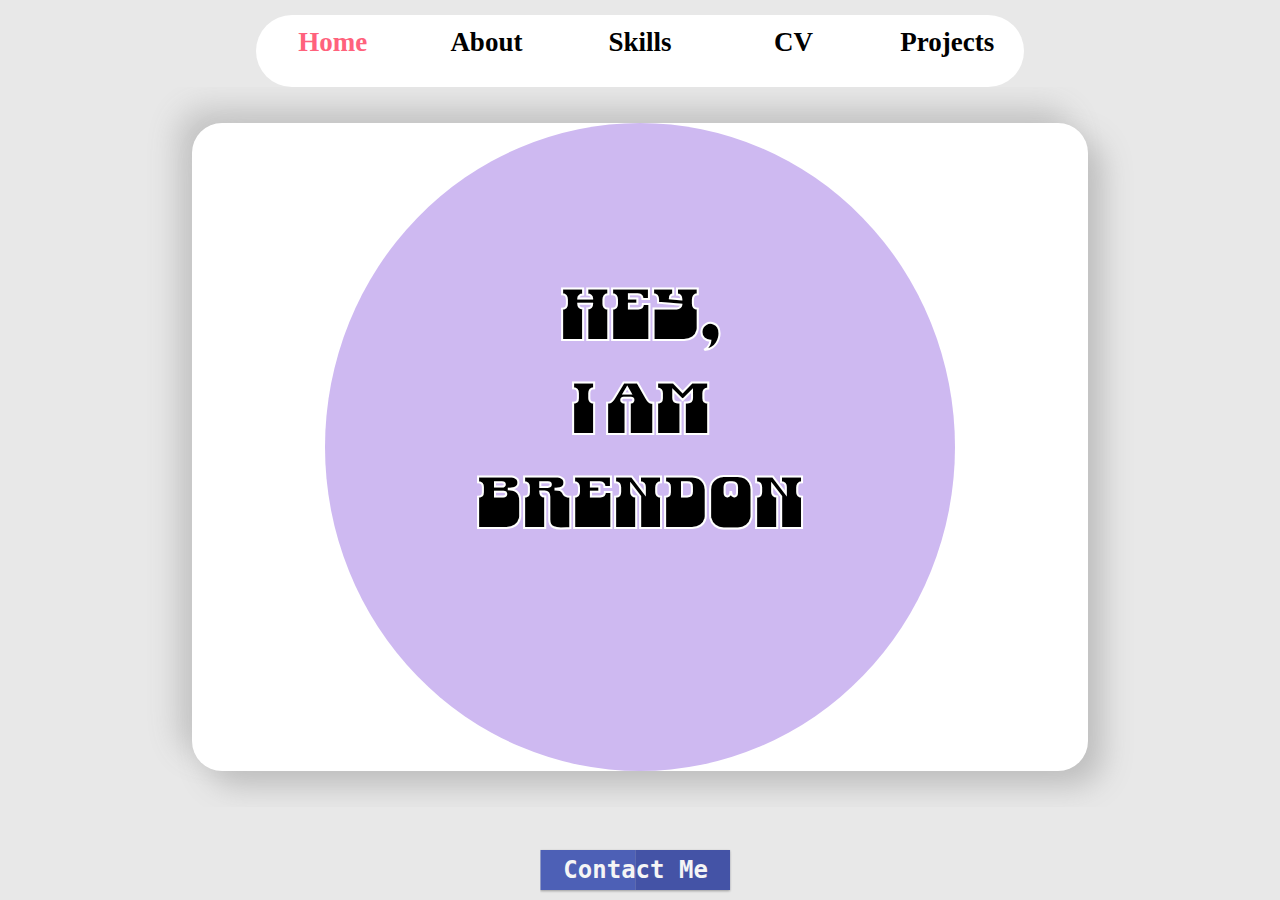
==== index.html @ 72e40078 "added all code" ====
<!DOCTYPE html>
<html lang="en">
  <head>
    <link rel="preconnect" href="https://fonts.googleapis.com">
    <link rel="preconnect" href="https://fonts.gstatic.com" crossorigin>
    <link href="https://fonts.googleapis.com/css2?family=Danfo&display=swap" rel="stylesheet">
    <meta charset="UTF-8" />
    <meta name="viewport" content="width=device-width, initial-scale=1.0" />
    <title>Document</title>
    <link rel="stylesheet" href="styles.css" />
  </head>
  <body>
    <header>
      <div class="contactsContainer">
        <div class="card2">
          <span>Contact Me</span>
          <a class="social-link" href="mailto:brendonpillay03@gmail.com">
            <img class="icon" src="./assets/Gmail_Icon.png" alt="gmail">
          </a>
          <a class="social-link" target="_blank" href="https://github.com/brendon9909">
            <img class="icon" src="./assets/github (1).png" alt="github">
          </a>
          <a class="social-link" target="_blank" href="https://www.linkedin.com/in/brendon-pillay-281082269/">
            <img class="icon" src="./assets/linkedin.png" alt="linkedin">
          </a>
          <a class="social-link" href="tel:+27713472385">
            <img class="icon" src="./assets/Phone_icon.png" alt="phone">
          </a>
        </div>
      </div>
      <div class="headPos">
      <div class="position">
        <div class="container">
          <div class="active">Home</div>
          <div><a href="about.html">About</a></div>
          <div><a href="skills.html">Skills</a></div>
          <div><a href="cv.html">CV</a></div>
          <div><a href="projects.html">Projects</a></div>
        </div>
      </div>
    </div>
      <div class="cardPos">
        <div class="card1">
          <div class="backColor"></div>
            <p class="intro">Hey,<br> I am<br> Brendon</p>
        </div>
      </div>
    </header>
    <footer>
      <div class="socials">
        <div class="card">
          <a href="mailto:brendonpillay03@gmail.com" class="socialContainer containerOne">
            <img
              class="gmail"
              src="https://mailmeteor.com/logos/assets/PNG/Gmail_Logo_White_512px.png"
              alt="gmail"
            />
          </a>

          <a target="_blank" href="https://github.com/brendon9909" class="socialContainer containerTwo">
            <img
              class="github"
              src="https://upload.wikimedia.org/wikipedia/commons/thumb/a/ab/Git-icon-white.svg/1200px-Git-icon-white.svg.png"
              alt="github"
            />
          </a>

          <a target="_blank" href="https://www.linkedin.com/in/brendon-pillay-281082269/" class="socialContainer containerThree">
            <svg class="socialSvg linkdinSvg" viewBox="0 0 448 512">
              <path
                d="M100.28 448H7.4V148.9h92.88zM53.79 108.1C24.09 108.1 0 83.5 0 53.8a53.79 53.79 0 0 1 107.58 0c0 29.7-24.1 54.3-53.79 54.3zM447.9 448h-92.68V302.4c0-34.7-.7-79.2-48.29-79.2-48.29 0-55.69 37.7-55.69 76.7V448h-92.78V148.9h89.08v40.8h1.3c12.4-23.5 42.69-48.3 87.88-48.3 94 0 111.28 61.9 111.28 142.3V448z"
              ></path>
            </svg>
          </a>

          <a href="tel:+27713472385" class="socialContainer containerFour">
            <svg class="socialSvg whatsappSvg" viewBox="0 0 16 16">
              <path
                d="M13.601 2.326A7.854 7.854 0 0 0 7.994 0C3.627 0 .068 3.558.064 7.926c0 1.399.366 2.76 1.057 3.965L0 16l4.204-1.102a7.933 7.933 0 0 0 3.79.965h.004c4.368 0 7.926-3.558 7.93-7.93A7.898 7.898 0 0 0 13.6 2.326zM7.994 14.521a6.573 6.573 0 0 1-3.356-.92l-.24-.144-2.494.654.666-2.433-.156-.251a6.56 6.56 0 0 1-1.007-3.505c0-3.626 2.957-6.584 6.591-6.584a6.56 6.56 0 0 1 4.66 1.931 6.557 6.557 0 0 1 1.928 4.66c-.004 3.639-2.961 6.592-6.592 6.592zm3.615-4.934c-.197-.099-1.17-.578-1.353-.646-.182-.065-.315-.099-.445.099-.133.197-.513.646-.627.775-.114.133-.232.148-.43.05-.197-.1-.836-.308-1.592-.985-.59-.525-.985-1.175-1.103-1.372-.114-.198-.011-.304.088-.403.087-.088.197-.232.296-.346.1-.114.133-.198.198-.33.065-.134.034-.248-.015-.347-.05-.099-.445-1.076-.612-1.47-.16-.389-.323-.335-.445-.34-.114-.007-.247-.007-.38-.007a.729.729 0 0 0-.529.247c-.182.198-.691.677-.691 1.654 0 .977.71 1.916.81 2.049.098.133 1.394 2.132 3.383 2.992.47.205.84.326 1.129.418.475.152.904.129 1.246.08.38-.058 1.171-.48 1.338-.943.164-.464.164-.86.114-.943-.049-.084-.182-.133-.38-.232z"
              ></path>
            </svg>
          </a>
        </div>
      </div>
    </footer>
  </body>
</html>
---- styles.css ----
* {
  margin: 0;
  padding: 0;
  overflow-x: hidden;
}

body {
  background-color: #e8e8e8;
}

a {
  text-decoration: none;
  color: inherit;
}

.icon{
  width: 4vh;
}

.position {
  background-color: white;
  height: 6vh;
  margin-top: 15px;
  border-radius: 15vh;
  text-align: center;
}

.container {
  position: relative;
  bottom: 3px;
  margin-top: 15px;
  display: grid;
  grid-template-columns: 20% 20% 20% 20% 20%;
}

.intro{
  text-align: center;
  position: absolute;
  left: 50%;
  top: 45%;
  transform: translate(-50%, -50%);
  font-size: 8vh;
  font-family: "Danfo", serif;
  font-optical-sizing: auto;
  font-weight: 400;
  font-style: normal;
  font-variation-settings:
    "ELSH" 0;
  color: rgb(0, 0, 0);
  -webkit-text-stroke: 2px white;
}

.cardPos {
  height: 80vh;
  display: flex;
  justify-content: center;
  align-items: center;
}

.card1 {
  overflow-y: hidden;
  width: 90%;
  height: 70%;
  border-radius: 30px;
  background: #ffffff;
  box-shadow: 15px 15px 30px #bebebe, -15px -15px 30px #c5c5c5;
}

.backColor{
  position: relative;
  left: 50%;
  top: 50%;
  transform: translate(-50%, -50%);
  height: 70%;
  border-radius: 50%;
  background-color: #ceb9f1;
}

.socials{
  display: flex;
  justify-content: center;
}

.card {
  width: fit-content;
  height: fit-content;
  background-color: #ffffff;
  display: flex;
  align-items: center;
  justify-content: center;
  padding: 25px 25px;
  gap: 20px;
  box-shadow: 0px 0px 20px rgba(0, 0, 0, 0.055);
}

/* for all social containers*/
.socialContainer {
  width: 52px;
  height: 52px;
  background-color: rgb(44, 44, 44);
  display: flex;
  align-items: center;
  justify-content: center;
  overflow: hidden;
  transition-duration: 0.3s;
}
/* instagram*/
.containerOne:hover {
  background-color: #d62976;
  transition-duration: 0.3s;
}
/* twitter*/
.containerTwo:hover {
  background-color: #00acee;
  transition-duration: 0.3s;
}
/* linkdin*/
.containerThree:hover {
  background-color: #0072b1;
  transition-duration: 0.3s;
}
/* Whatsapp*/
.containerFour:hover {
  background-color: #128c7e;
  transition-duration: 0.3s;
}

.socialContainer:active {
  transform: scale(0.9);
  transition-duration: 0.3s;
}

.socialSvg {
  width: 17px;
}

.socialSvg path {
  fill: rgb(255, 255, 255);
}

.socialContainer:hover .socialSvg {
  animation: slide-in-top 0.3s both;
}

.gmail{
  width: 40%;
}

.github{
  width: 50%
}

.active{
  font-weight: bold;
  color: rgb(255, 98, 124);
}

@keyframes slide-in-top {
  0% {
    transform: translateY(-50px);
    opacity: 0;
  }

  100% {
    transform: translateY(0);
    opacity: 1;
  }
}

.contactsContainer{
  display: none;
  position: absolute;
  left: 53%;
  bottom: 0;
  transform: translateX(-53%);
  padding-bottom: 10px;
}

.card2 svg {
  height: 25px;
}

.card2 {
  position: relative;
  display: flex;
  align-items: center;
  justify-content: center;
  background: #e7e7e7;
  box-shadow: 0 1px 3px rgba(0,0,0,0.12), 0 1px 2px rgba(0,0,0,0.24);
  transition: all 0.3s cubic-bezier(0.25, 0.8, 0.25, 1);
  overflow: hidden;
  height: 40px;
  width: 190px;
}

.card2::before, .card2::after {
  position: absolute;
  display: flex;
  align-items: center;
  width: 50%;
  height: 100%;
  transition: 0.25s linear;
  z-index: 1;
}

.card2::before {
  content: "";
  left: 0;
  justify-content: flex-end;
  background-color: #4d60b6;
}

.card2::after {
  content: "";
  right: 0;
  justify-content: flex-start;
  background-color: #4453a6;
}

.card2:hover {
  box-shadow: 0 14px 28px rgba(0,0,0,0.25), 0 10px 10px rgba(0,0,0,0.22);
}

.card2:hover span {
  opacity: 0;
  z-index: -3;
}

.card2:hover::before {
  opacity: 0.5;
  transform: translateY(-100%);
}

.card2:hover::after {
  opacity: 0.5;
  transform: translateY(100%);
}

.card2 span {
  position: absolute;
  display: flex;
  align-items: center;
  justify-content: center;
  width: 100%;
  height: 100%;
  color: whitesmoke;
  font-family: 'Fira Mono', monospace;
  font-size: 24px;
  font-weight: 700;
  opacity: 1;
  transition: opacity 0.25s;
  z-index: 2;
}

.card2 .social-link {
  position: relative;
  display: flex;
  align-items: center;
  justify-content: center;
  width: 25%;
  height: 100%;
  color: whitesmoke;
  font-size: 24px;
  text-decoration: none;
  transition: 0.25s;
}

.card2 .social-link svg {
  text-shadow: 1px 1px rgba(31, 74, 121, 0.7);
  transform: scale(1);
}

.card2 .social-link:hover {
  background-color: rgba(249, 244, 255, 0.774);
  animation: bounce_613 0.4s linear;
}

@keyframes bounce_613 {
  40% {
    transform: scale(1.4);
  }

  60% {
    transform: scale(0.8);
  }

  80% {
    transform: scale(1.2);
  }

  100% {
    transform: scale(1);
  }
}

@media screen and (min-width: 500px){
  .card1{
    height: 90%;
  }
}

@media screen and (min-width: 800px){
  .backColor{
    height: 100%;
    width: 70vh;
  }
  .container{
    font-size: 2vh;
  }
}

@media (hover: hover) and (pointer: fine) and (max-width: 850px) {
  .container div:hover{
    color: rgb(255, 98, 124);
  }
  .position{
    width: 60%;
  }
  .headPos{
    display: flex;
    align-items: center;
    justify-content: center;
  }

  footer{
    display: none;
  }

  .contactsContainer{
    display: inline;
  }
}

@media (hover: hover) and (pointer: fine) and (min-width: 851px) {
  .container div:hover{
    color: rgb(255, 98, 124);
  }
  .position{
    width: 60%;
  }
  .headPos{
    display: flex;
    align-items: center;
    justify-content: center;
  }

  footer{
    display: none;
  }

  .contactsContainer{
    display: inline;
    padding-top: 20px;
    padding-right: 70px;
  }

  .card1{
    width: 70%;
  }

  .position{
    height: 8vh;
  }

  .container div{
    font-size: 3vh;
    font-weight: bolder;
  }
}
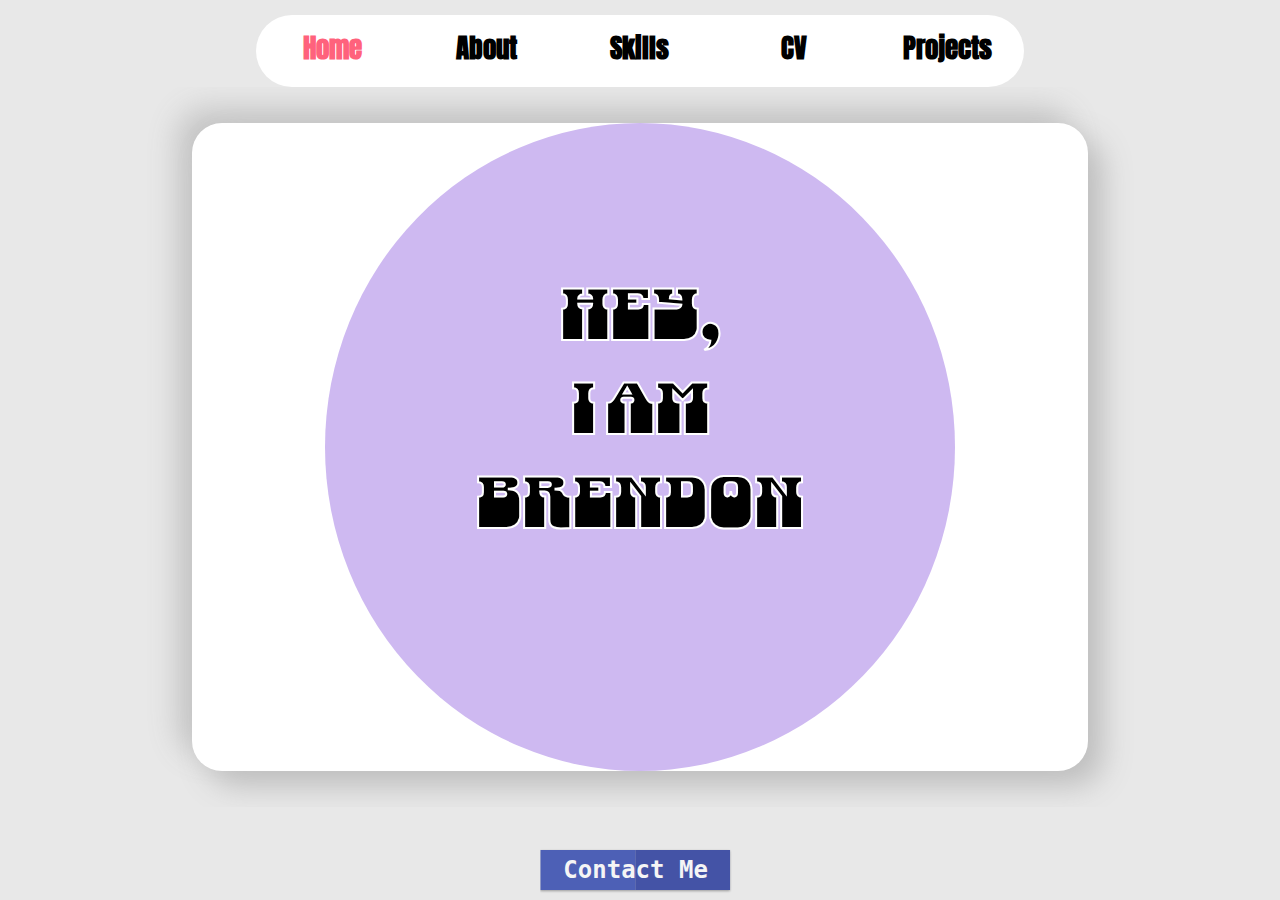
==== commit 3a050e52: "fixed navbar" ====
--- a/index.html
+++ b/index.html
@@ -3,11 +3,14 @@
   <head>
     <link rel="preconnect" href="https://fonts.googleapis.com">
     <link rel="preconnect" href="https://fonts.gstatic.com" crossorigin>
+    <link href="https://fonts.googleapis.com/css2?family=Anton&display=swap" rel="stylesheet">
+    <link rel="preconnect" href="https://fonts.googleapis.com">
+    <link rel="preconnect" href="https://fonts.gstatic.com" crossorigin>
     <link href="https://fonts.googleapis.com/css2?family=Danfo&display=swap" rel="stylesheet">
-    <meta charset="UTF-8" />
-    <meta name="viewport" content="width=device-width, initial-scale=1.0" />
+    <meta charset="UTF-8">
+    <meta name="viewport" content="width=device-width, initial-scale=1.0">
     <title>Document</title>
-    <link rel="stylesheet" href="styles.css" />
+    <link rel="stylesheet" href="styles.css">
   </head>
   <body>
     <header>
@@ -18,7 +21,7 @@
             <img class="icon" src="./assets/Gmail_Icon.png" alt="gmail">
           </a>
           <a class="social-link" target="_blank" href="https://github.com/brendon9909">
-            <img class="icon" src="./assets/github (1).png" alt="github">
+            <img class="icon" src="./assets/github(1).png" alt="github">
           </a>
           <a class="social-link" target="_blank" href="https://www.linkedin.com/in/brendon-pillay-281082269/">
             <img class="icon" src="./assets/linkedin.png" alt="linkedin">
@@ -54,7 +57,7 @@
               class="gmail"
               src="https://mailmeteor.com/logos/assets/PNG/Gmail_Logo_White_512px.png"
               alt="gmail"
-            />
+            >
           </a>
 
           <a target="_blank" href="https://github.com/brendon9909" class="socialContainer containerTwo">
@@ -62,7 +65,7 @@
               class="github"
               src="https://upload.wikimedia.org/wikipedia/commons/thumb/a/ab/Git-icon-white.svg/1200px-Git-icon-white.svg.png"
               alt="github"
-            />
+            >
           </a>
 
           <a target="_blank" href="https://www.linkedin.com/in/brendon-pillay-281082269/" class="socialContainer containerThree">
--- a/styles.css
+++ b/styles.css
@@ -18,7 +18,7 @@
 }
 
 .position {
-  background-color: white;
+  background-color: rgb(255, 255, 255);
   height: 6vh;
   margin-top: 15px;
   border-radius: 15vh;
@@ -31,6 +31,10 @@
   margin-top: 15px;
   display: grid;
   grid-template-columns: 20% 20% 20% 20% 20%;
+}
+
+.container div{
+  font-family: "Anton", sans-serif;
 }
 
 .intro{
@@ -366,4 +370,22 @@
     font-size: 3vh;
     font-weight: bolder;
   }
+}
+
+@media screen and (max-height: 450px){
+  .backColor{
+    width: 60vh;
+  }
+
+  .intro{
+    font-size: 12vh;
+  }
+
+  .position{
+    height: 10vh;
+  }
+
+  .container div{
+    font-size: large;
+  }
 }